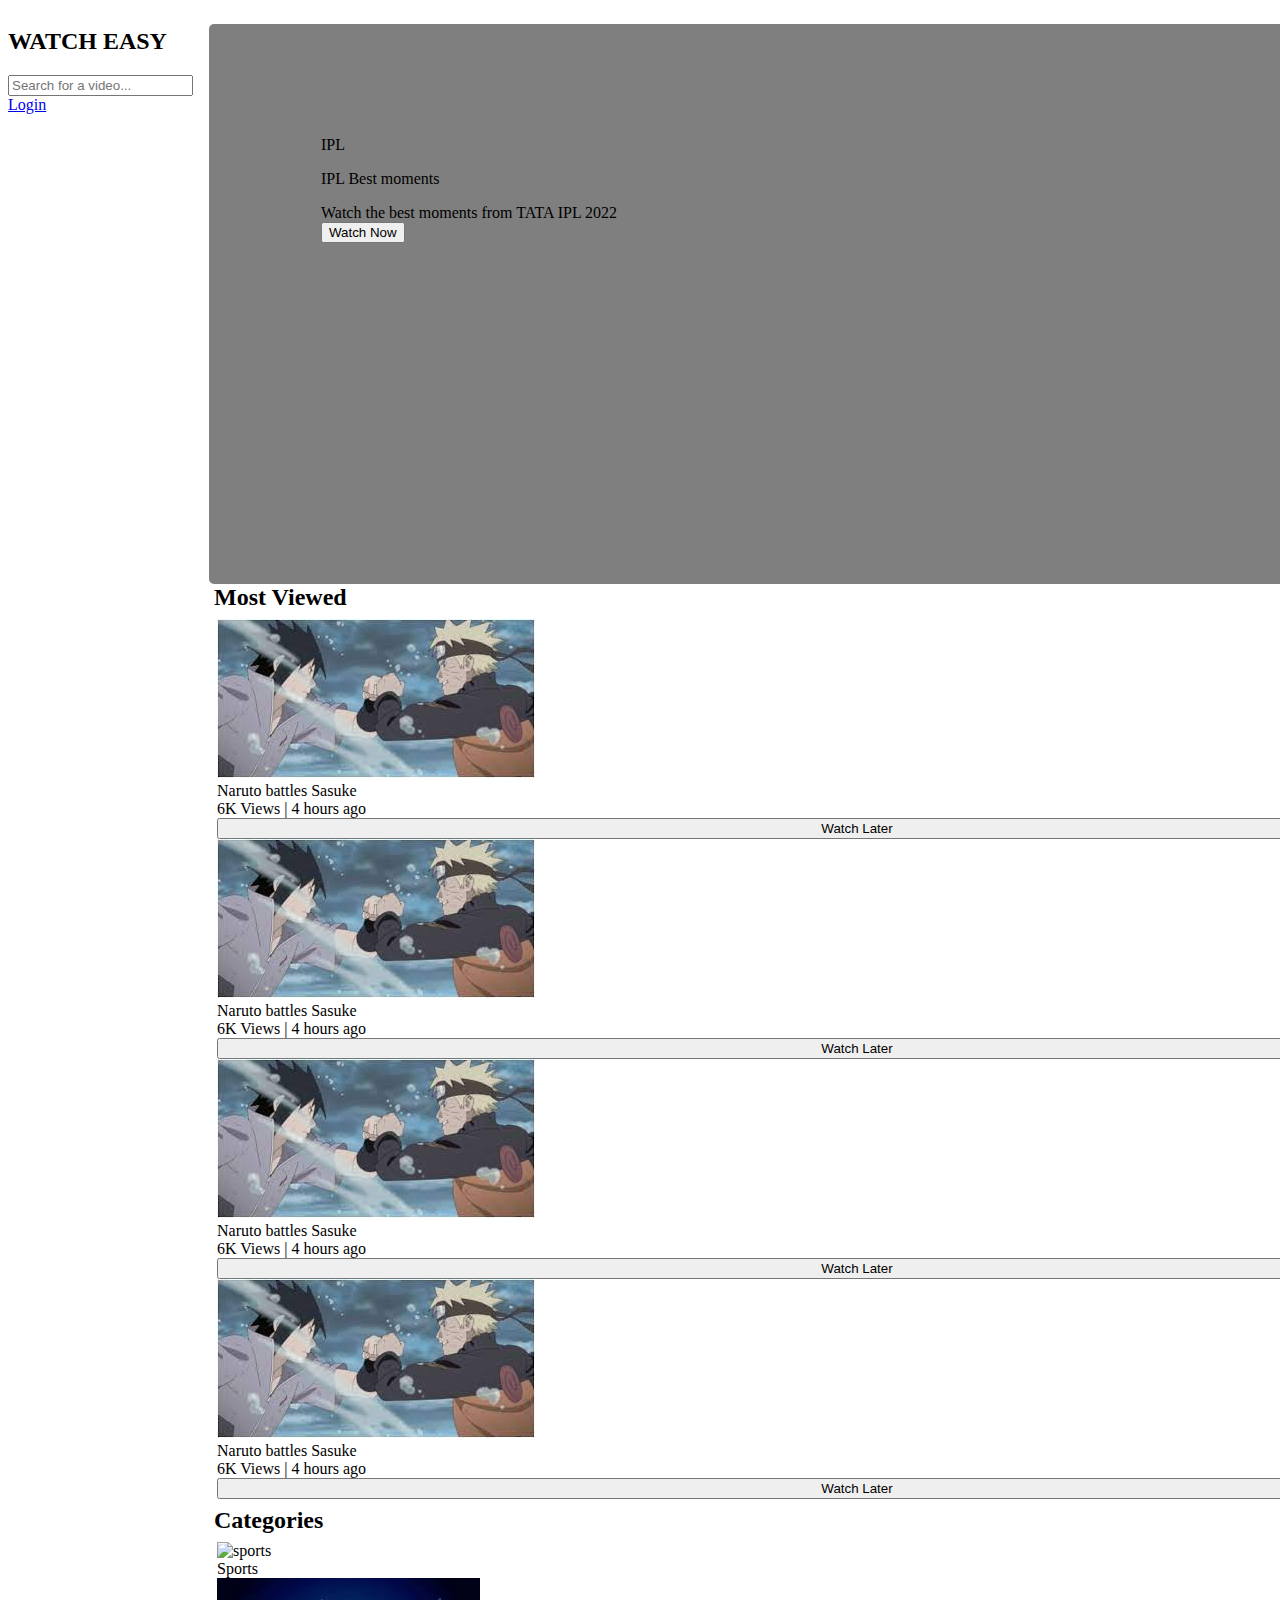
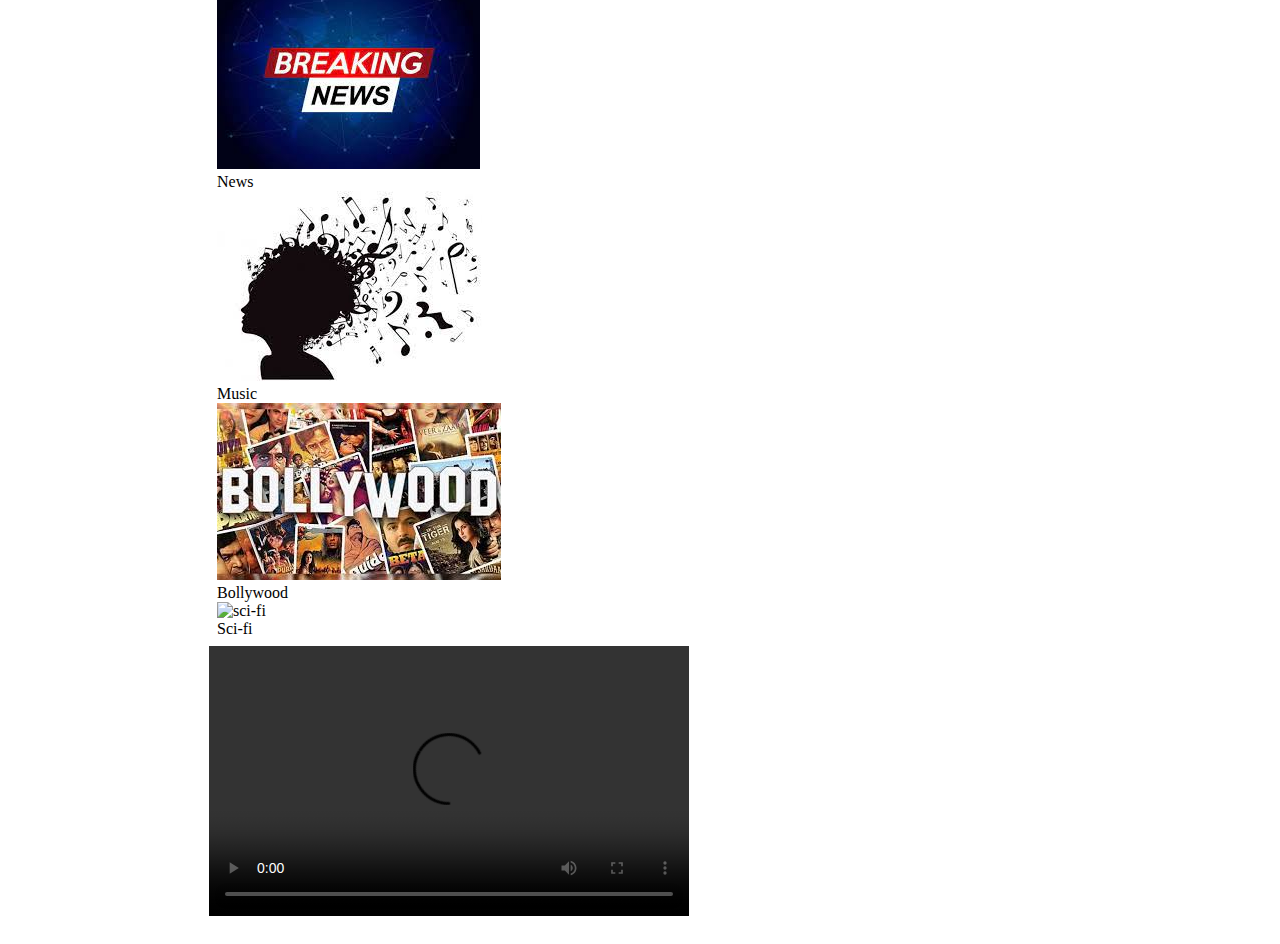
==== index.html @ 9aa56c28 "initial commit" ====
<!DOCTYPE html>
<html lang="en">
<head>
    <meta charset="UTF-8">
    <meta http-equiv="X-UA-Compatible" content="IE=edge">
    <meta name="viewport" content="width=device-width, initial-scale=1.0">
    <title>Watch Easy</title>
    <link rel="stylesheet" href="style.css"/>
    <link rel="stylesheet" href="https://aesthetic-snickerdoodle-9e3a0f.netlify.app/style.css"/>
    <script src="https://kit.fontawesome.com/3403aa9b31.js" crossorigin="anonymous"></script>
</head>
<body>
    <div class="page-layout">
        <nav class="navbar-2">
            <h2 class="logo">WATCH EASY</h2>
            <div class="navbar-search">
                <input class="navbar-searchbar" type="text" placeholder="Search for a video..."/>
                <i class="fa-solid fa-magnifying-glass"></i>
            </div>
            <div class="external-links">
                <a href="#">Login</a>
            </div>
        </nav>
        <div class="main-body flex flex-column">
            <div class="specialized-banner">
                <div class="banner-card">
                    <div class="banner-text-group flex flex-column">
                        <p class="card-title">IPL</p>
                        <p class="h3">IPL Best moments</p>
                        <div class="h6">Watch the best moments from TATA IPL 2022</div>
                        <button class="btn btn-hover btn-banner remove-from-wishlist-button">Watch Now</button>
                    </div>
                </div>
            </div>
            <div class="most-viewed-section">
                <div class="section-title">Most Viewed</div>
                <div class="section flex">
                    <div class="card vertical-card flex flex-column flex-gap-1 section-border">
                        <img src="[data-uri]" alt=""/>
                        <div class="card-title">Naruto battles Sasuke</div>
                        <div class="h6"> 6K Views | 4 hours ago</div>
                        <button class="btn btn-hover add-to-cart-button">Watch Later</button>
                    </div>
                    <div class="card vertical-card flex flex-column flex-gap-1 section-border">
                        <img src="[data-uri]" alt=""/>
                        <div class="card-title">Naruto battles Sasuke</div>
                        <div class="h6"> 6K Views | 4 hours ago</div>
                        <button class="btn btn-hover add-to-cart-button">Watch Later</button>
                    </div>
                    <div class="card vertical-card flex flex-column flex-gap-1 section-border">
                        <img src="[data-uri]" alt=""/>
                        <div class="card-title">Naruto battles Sasuke</div>
                        <div class="h6"> 6K Views | 4 hours ago</div>
                        <button class="btn btn-hover add-to-cart-button">Watch Later</button>
                    </div>
                    <div class="card vertical-card flex flex-column flex-gap-1 section-border">
                        <img src="[data-uri]" alt=""/>
                        <div class="card-title">Naruto battles Sasuke</div>
                        <div class="h6"> 6K Views | 4 hours ago</div>
                        <button class="btn btn-hover">Watch Later</button>
                    </div> 
                </div>
            </div>
            <div class="category-section">
                <div class="section-title">Categories</div>
                <div class="section flex">
                    <div class="card vertical-card overlay">
                        <div class="card-image pos-relative">
                            <img src="https://media.istockphoto.com/photos/huge-multi-sports-collage-taekwondo-tennis-soccer-basketball-etc-picture-id1364827675?b=1&k=20&m=1364827675&s=170667a&w=0&h=2ac1QP_pzf8aEAP4UkPtS2NarFgOnHoCbM4hXLf3G8w=" alt = "sports" />
                        </div>
                        <div class="overlay-layer">Sports</div>
                    </div>
                    <div class="card vertical-card overlay">
                        <div class="card-image pos-relative">
                            <img src="[data-uri]" alt = "news" />
                        </div>
                        <div class="overlay-layer">News</div>
                    </div>
                    <div class="card vertical-card overlay">
                        <div class="card-image pos-relative">
                            <img src="[data-uri]" alt = "music" />
                        </div>
                        <div class="overlay-layer">Music</div>
                    </div>
                    <div class="card vertical-card overlay">
                        <div class="card-image pos-relative">
                            <img src="[data-uri]" alt = "bollywood" />
                        </div>
                        <div class="overlay-layer">Bollywood</div>
                    </div>
                    <div class="card vertical-card overlay">
                        <div class="card-image pos-relative">
                            <img src="https://encrypted-tbn0.gstatic.com/images?q=tbn:ANd9GcQCCRz7pfuj8s85PcB2DzjPI0KFFFk70rZfUg&usqp=CAU" alt = "sci-fi" />
                        </div>
                        <div class="overlay-layer">Sci-fi</div>
                    </div>
                </div>
            </div>
            <div class="video-trying-demo">
                <video width="480" height="270" controls>
                    <source src="file_example_MP4_480_1_5MG.mp4" type="video/mp4"
                </video>
            </div>
        </div>
    </div>
</body>
</html>
---- style.css ----
.page-layout{
    display: grid;
    grid-auto-flow: column;
}

.main-body{
    background-color: var(--bg-color);
    align-items: center;
    padding: 1rem; 
    gap: 1.5rem;
} 

.specialized-banner{
    width: 81rem;
    height: 35rem;
}

.banner-card{
    background-color: var(--white);
    overflow: hidden;
    width: inherit;
    height: inherit;
    border-radius: 5px;
    box-shadow: 0 6px 10px 0 var(--box-shadow);
}

.banner-text-group{
    height: 35rem;
    background-image: linear-gradient(to right, rgba(0, 0, 0, 0.5), rgba(0, 0, 0, 0.5)), url("https://www.insidesport.in/wp-content/uploads/2020/07/IPL-2020-5-1.jpg");
    background-repeat: no-repeat;
    background-size: cover;
    color: var(--white);   
    padding: 6em 5em 7em 7em;
    gap: 1rem;
}

.btn-banner{
    width: fit-content;
}

.section-title{
    font-size: 1.5rem;
    font-weight: 600;
    padding-left: 5px;
}

.section{
    gap: 0.3rem;
    overflow-x: auto;
    padding: 0.5rem;
}

.section-border{
    align-items: center;    
}

.section button{
    width: 100%;
}

.category-section{
    width: 81rem;
}
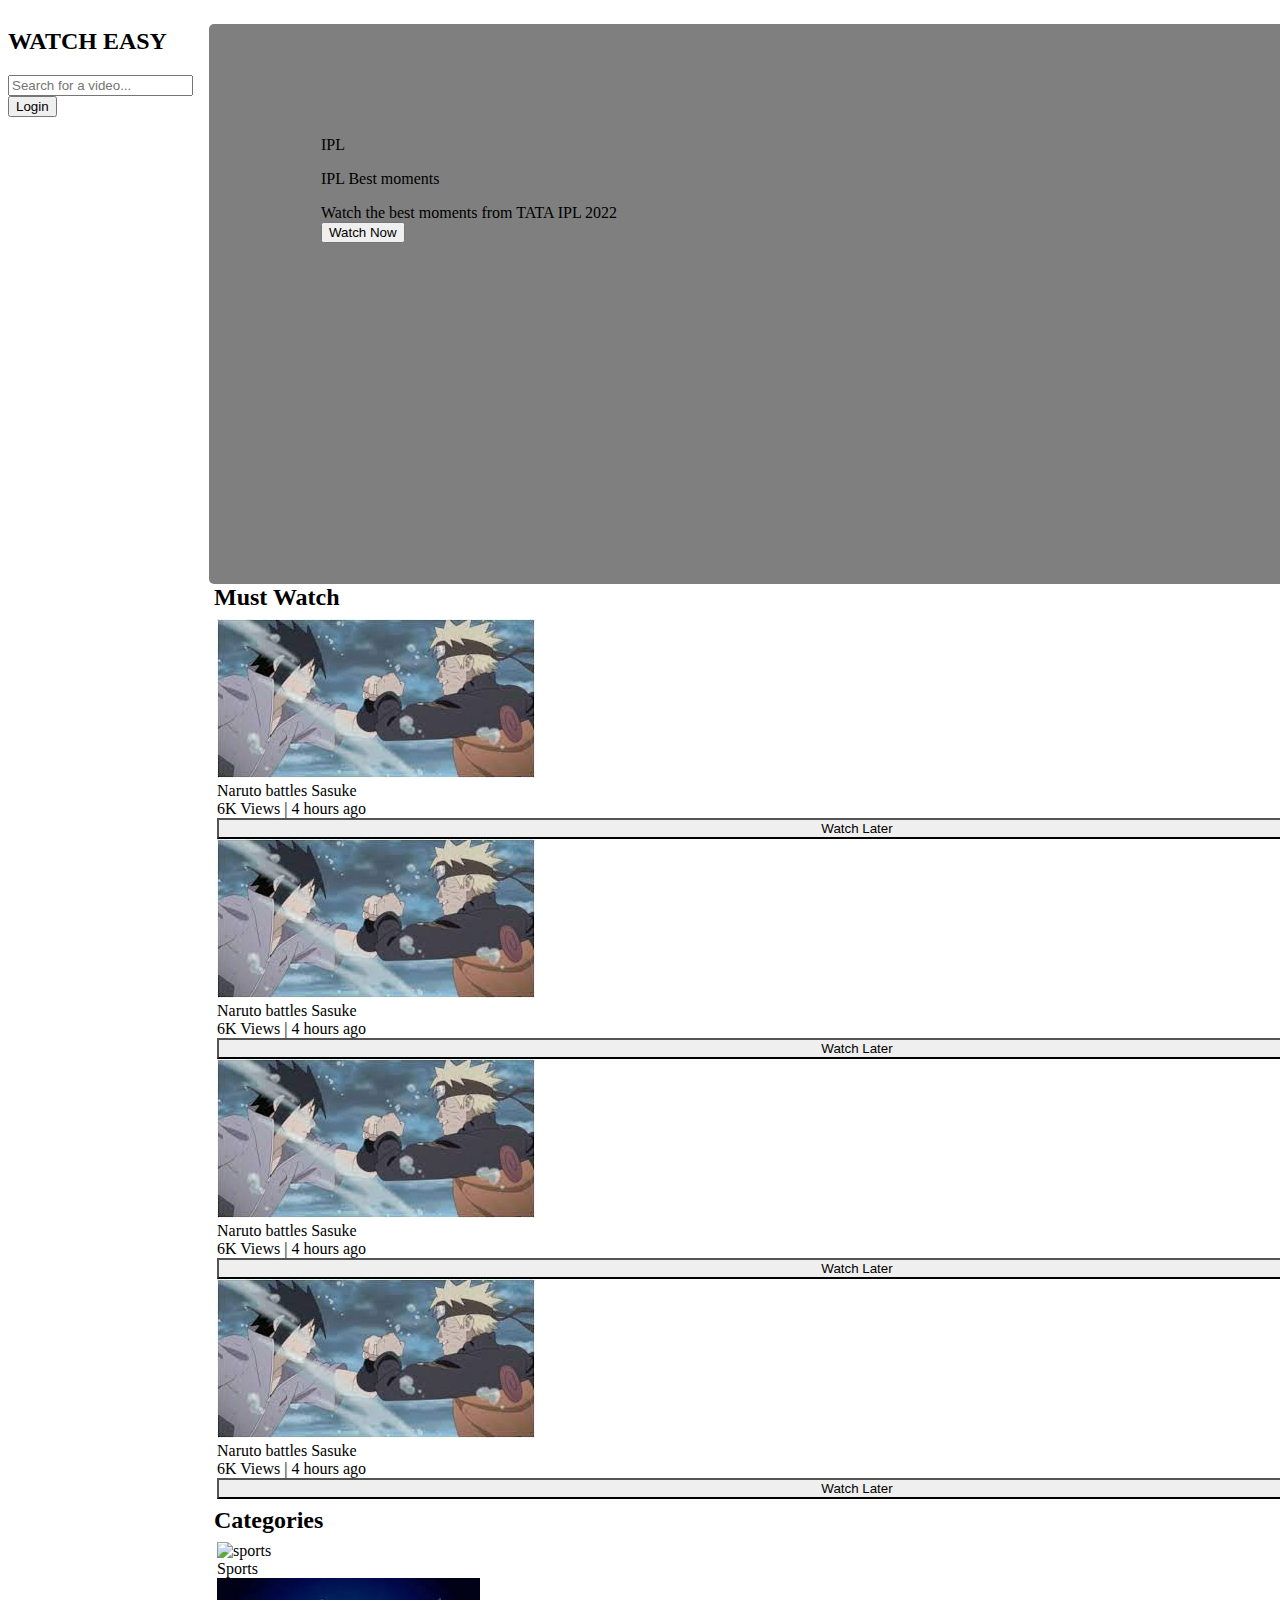
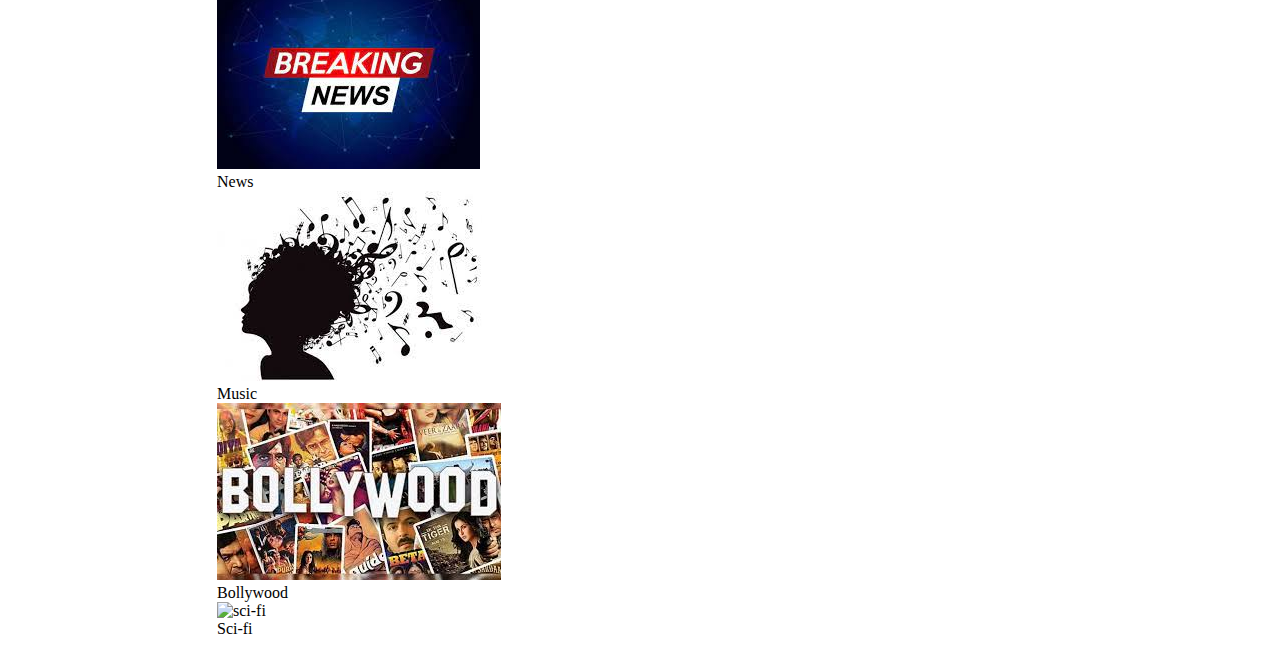
==== commit 1d446eb5: "feat: homepage added" ====
--- a/index.html
+++ b/index.html
@@ -5,8 +5,8 @@
     <meta http-equiv="X-UA-Compatible" content="IE=edge">
     <meta name="viewport" content="width=device-width, initial-scale=1.0">
     <title>Watch Easy</title>
+    <link rel="stylesheet" href="https://aesthetic-snickerdoodle-9e3a0f.netlify.app/style.css"/>
     <link rel="stylesheet" href="style.css"/>
-    <link rel="stylesheet" href="https://aesthetic-snickerdoodle-9e3a0f.netlify.app/style.css"/>
     <script src="https://kit.fontawesome.com/3403aa9b31.js" crossorigin="anonymous"></script>
 </head>
 <body>
@@ -18,7 +18,7 @@
                 <i class="fa-solid fa-magnifying-glass"></i>
             </div>
             <div class="external-links">
-                <a href="#">Login</a>
+                <button class="btn btn-hover sign-in">Login <i class="fa-solid fa-arrow-right"></i></button>
             </div>
         </nav>
         <div class="main-body flex flex-column">
@@ -33,62 +33,62 @@
                 </div>
             </div>
             <div class="most-viewed-section">
-                <div class="section-title">Most Viewed</div>
+                <div class="section-title">Must Watch</div>
                 <div class="section flex">
-                    <div class="card vertical-card flex flex-column flex-gap-1 section-border">
+                    <div class="card vertical-card flex flex-column flex-gap-1 flex-center">
                         <img src="[data-uri]" alt=""/>
                         <div class="card-title">Naruto battles Sasuke</div>
                         <div class="h6"> 6K Views | 4 hours ago</div>
-                        <button class="btn btn-hover add-to-cart-button">Watch Later</button>
+                        <button class="btn btn-hover add-to-cart-button watchlaterbtn">Watch Later</button>
                     </div>
-                    <div class="card vertical-card flex flex-column flex-gap-1 section-border">
+                    <div class="card vertical-card flex flex-column flex-gap-1 flex-center">
                         <img src="[data-uri]" alt=""/>
                         <div class="card-title">Naruto battles Sasuke</div>
                         <div class="h6"> 6K Views | 4 hours ago</div>
-                        <button class="btn btn-hover add-to-cart-button">Watch Later</button>
+                        <button class="btn btn-hover add-to-cart-button  watchlaterbtn">Watch Later</button>
                     </div>
-                    <div class="card vertical-card flex flex-column flex-gap-1 section-border">
+                    <div class="card vertical-card flex flex-column flex-gap-1 flex-center">
                         <img src="[data-uri]" alt=""/>
                         <div class="card-title">Naruto battles Sasuke</div>
                         <div class="h6"> 6K Views | 4 hours ago</div>
-                        <button class="btn btn-hover add-to-cart-button">Watch Later</button>
+                        <button class="btn btn-hover add-to-cart-button  watchlaterbtn">Watch Later</button>
                     </div>
-                    <div class="card vertical-card flex flex-column flex-gap-1 section-border">
+                    <div class="card vertical-card flex flex-column flex-gap-1 flex-center">
                         <img src="[data-uri]" alt=""/>
                         <div class="card-title">Naruto battles Sasuke</div>
                         <div class="h6"> 6K Views | 4 hours ago</div>
-                        <button class="btn btn-hover">Watch Later</button>
+                        <button class="btn btn-hover watchlaterbtn">Watch Later</button>
                     </div> 
                 </div>
             </div>
             <div class="category-section">
                 <div class="section-title">Categories</div>
                 <div class="section flex">
-                    <div class="card vertical-card overlay">
+                    <div class="card vertical-card overlay categories">
                         <div class="card-image pos-relative">
                             <img src="https://media.istockphoto.com/photos/huge-multi-sports-collage-taekwondo-tennis-soccer-basketball-etc-picture-id1364827675?b=1&k=20&m=1364827675&s=170667a&w=0&h=2ac1QP_pzf8aEAP4UkPtS2NarFgOnHoCbM4hXLf3G8w=" alt = "sports" />
                         </div>
                         <div class="overlay-layer">Sports</div>
                     </div>
-                    <div class="card vertical-card overlay">
+                    <div class="card vertical-card overlay categories">
                         <div class="card-image pos-relative">
                             <img src="[data-uri]" alt = "news" />
                         </div>
                         <div class="overlay-layer">News</div>
                     </div>
-                    <div class="card vertical-card overlay">
+                    <div class="card vertical-card overlay categories">
                         <div class="card-image pos-relative">
                             <img src="[data-uri]" alt = "music" />
                         </div>
                         <div class="overlay-layer">Music</div>
                     </div>
-                    <div class="card vertical-card overlay">
+                    <div class="card vertical-card overlay categories">
                         <div class="card-image pos-relative">
                             <img src="[data-uri]" alt = "bollywood" />
                         </div>
                         <div class="overlay-layer">Bollywood</div>
                     </div>
-                    <div class="card vertical-card overlay">
+                    <div class="card vertical-card overlay categories">
                         <div class="card-image pos-relative">
                             <img src="https://encrypted-tbn0.gstatic.com/images?q=tbn:ANd9GcQCCRz7pfuj8s85PcB2DzjPI0KFFFk70rZfUg&usqp=CAU" alt = "sci-fi" />
                         </div>
@@ -96,11 +96,6 @@
                     </div>
                 </div>
             </div>
-            <div class="video-trying-demo">
-                <video width="480" height="270" controls>
-                    <source src="file_example_MP4_480_1_5MG.mp4" type="video/mp4"
-                </video>
-            </div>
         </div>
     </div>
 </body>
--- a/style.css
+++ b/style.css
@@ -50,10 +50,6 @@
     padding: 0.5rem;
 }
 
-.section-border{
-    align-items: center;    
-}
-
 .section button{
     width: 100%;
 }
@@ -62,5 +58,10 @@
     width: 81rem;
 }
 
+.watchlaterbtn{
+    border-radius:0;
+}
 
-
+.categories{
+    cursor: pointer;
+}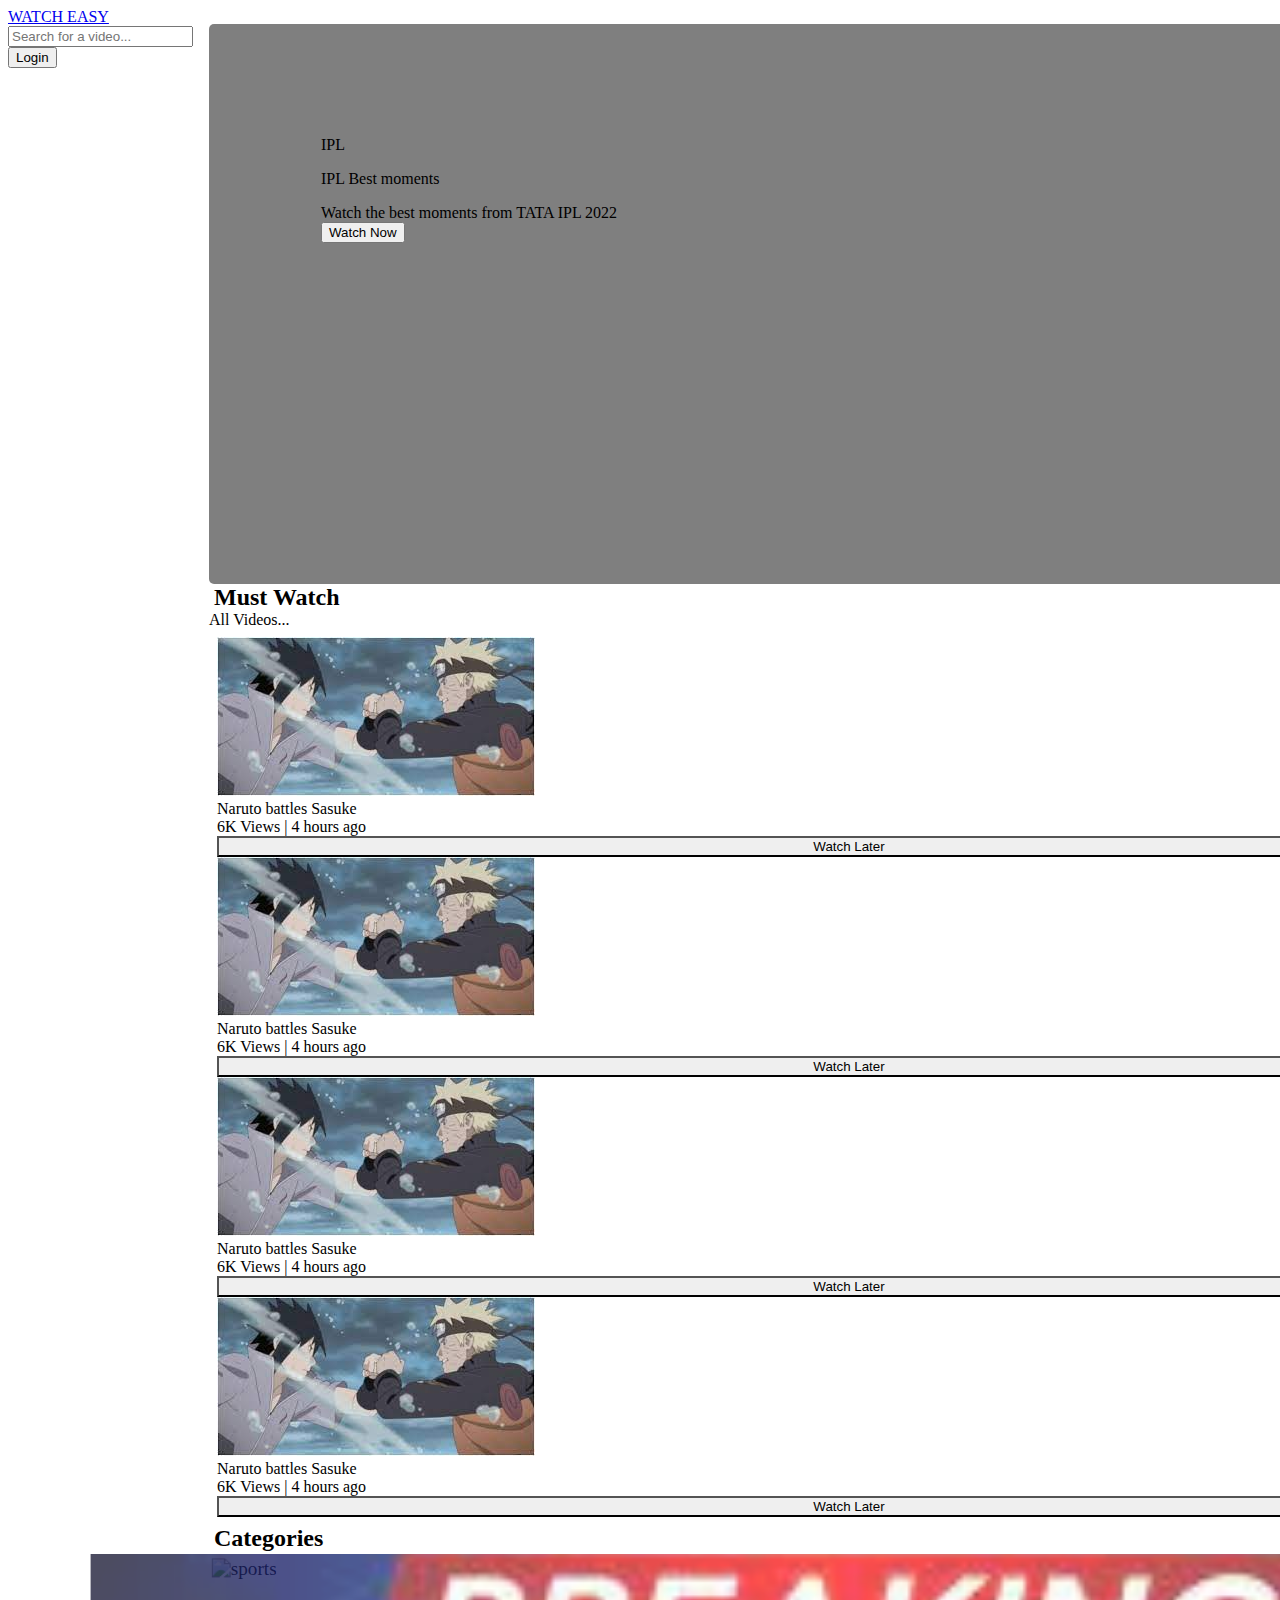
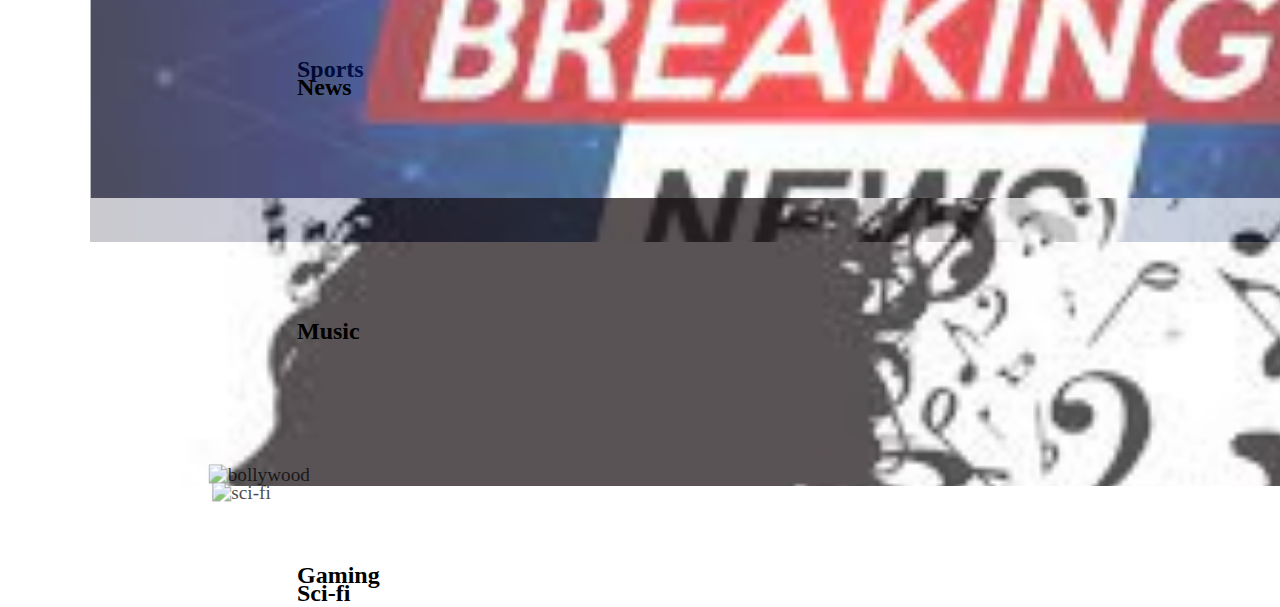
==== commit 5b4e96b2: "refactor: improved homepage code" ====
--- a/index.html
+++ b/index.html
@@ -12,7 +12,7 @@
 <body>
     <div class="page-layout">
         <nav class="navbar-2">
-            <h2 class="logo">WATCH EASY</h2>
+            <a href="/" class="logo">WATCH EASY</a>
             <div class="navbar-search">
                 <input class="navbar-searchbar" type="text" placeholder="Search for a video..."/>
                 <i class="fa-solid fa-magnifying-glass"></i>
@@ -33,27 +33,30 @@
                 </div>
             </div>
             <div class="most-viewed-section">
-                <div class="section-title">Must Watch</div>
+                <div class="flex flex-space-between ">
+                    <div class="section-title">Must Watch</div>
+                    <a class="all-videos-link" href="/">All Videos...</a>
+                </div>
                 <div class="section flex">
-                    <div class="card vertical-card flex flex-column flex-gap-1 flex-center">
+                    <div class="card vertical-card flex video-card flex-column flex-gap-1 flex-center">
                         <img src="[data-uri]" alt=""/>
                         <div class="card-title">Naruto battles Sasuke</div>
                         <div class="h6"> 6K Views | 4 hours ago</div>
                         <button class="btn btn-hover add-to-cart-button watchlaterbtn">Watch Later</button>
                     </div>
-                    <div class="card vertical-card flex flex-column flex-gap-1 flex-center">
+                    <div class="card vertical-card flex video-card flex-column flex-gap-1 flex-center">
                         <img src="[data-uri]" alt=""/>
                         <div class="card-title">Naruto battles Sasuke</div>
                         <div class="h6"> 6K Views | 4 hours ago</div>
                         <button class="btn btn-hover add-to-cart-button  watchlaterbtn">Watch Later</button>
                     </div>
-                    <div class="card vertical-card flex flex-column flex-gap-1 flex-center">
+                    <div class="card vertical-card flex video-card flex-column flex-gap-1 flex-center">
                         <img src="[data-uri]" alt=""/>
                         <div class="card-title">Naruto battles Sasuke</div>
                         <div class="h6"> 6K Views | 4 hours ago</div>
                         <button class="btn btn-hover add-to-cart-button  watchlaterbtn">Watch Later</button>
                     </div>
-                    <div class="card vertical-card flex flex-column flex-gap-1 flex-center">
+                    <div class="card vertical-card flex video-card flex-column flex-gap-1 flex-center">
                         <img src="[data-uri]" alt=""/>
                         <div class="card-title">Naruto battles Sasuke</div>
                         <div class="h6"> 6K Views | 4 hours ago</div>
@@ -68,31 +71,31 @@
                         <div class="card-image pos-relative">
                             <img src="https://media.istockphoto.com/photos/huge-multi-sports-collage-taekwondo-tennis-soccer-basketball-etc-picture-id1364827675?b=1&k=20&m=1364827675&s=170667a&w=0&h=2ac1QP_pzf8aEAP4UkPtS2NarFgOnHoCbM4hXLf3G8w=" alt = "sports" />
                         </div>
-                        <div class="overlay-layer">Sports</div>
+                        <div class="overlay-layer-2">Sports</div>
                     </div>
                     <div class="card vertical-card overlay categories">
                         <div class="card-image pos-relative">
                             <img src="[data-uri]" alt = "news" />
                         </div>
-                        <div class="overlay-layer">News</div>
+                        <div class="overlay-layer-2">News</div>
                     </div>
                     <div class="card vertical-card overlay categories">
                         <div class="card-image pos-relative">
                             <img src="[data-uri]" alt = "music" />
                         </div>
-                        <div class="overlay-layer">Music</div>
+                        <div class="overlay-layer-2">Music</div>
                     </div>
                     <div class="card vertical-card overlay categories">
                         <div class="card-image pos-relative">
-                            <img src="[data-uri]" alt = "bollywood" />
+                            <img src="https://img.freepik.com/free-vector/skull-gaming-with-joy-stick-emblem-modern-style_32991-492.jpg?w=2000" alt = "bollywood" />
                         </div>
-                        <div class="overlay-layer">Bollywood</div>
+                        <div class="overlay-layer-2">Gaming</div>
                     </div>
                     <div class="card vertical-card overlay categories">
                         <div class="card-image pos-relative">
                             <img src="https://encrypted-tbn0.gstatic.com/images?q=tbn:ANd9GcQCCRz7pfuj8s85PcB2DzjPI0KFFFk70rZfUg&usqp=CAU" alt = "sci-fi" />
                         </div>
-                        <div class="overlay-layer">Sci-fi</div>
+                        <div class="overlay-layer-2">Sci-fi</div>
                     </div>
                 </div>
             </div>
--- a/style.css
+++ b/style.css
@@ -10,8 +10,11 @@
     gap: 1.5rem;
 } 
 
+.specialized-banner, .most-viewed-section,.category-section{
+    width: 80em;
+}
+
 .specialized-banner{
-    width: 81rem;
     height: 35rem;
 }
 
@@ -44,9 +47,14 @@
     padding-left: 5px;
 }
 
+.all-videos-link{
+    align-self: center;
+    text-decoration: none;
+    color: var(--text-primary);
+}
+
 .section{
-    gap: 0.3rem;
-    overflow-x: auto;
+    gap: 0.5rem;
     padding: 0.5rem;
 }
 
@@ -54,14 +62,48 @@
     width: 100%;
 }
 
-.category-section{
-    width: 81rem;
-}
-
 .watchlaterbtn{
     border-radius:0;
 }
 
+.video-card{
+    cursor: pointer;
+}
+
 .categories{
     cursor: pointer;
+    position: relative;
+    z-index: 1;
+}
+
+.categories img {
+    height: 15rem;
+    width: 100%;
+    object-fit: cover;
+    transform: scale(1.20);
+    opacity: 0.7;
+    transition: opacity 0.4s, transform 0.4s;
+}
+.categories img:hover {
+    transform: scale(1.03);
+    transition: transform 0.4s;
+    opacity: 1;
+}
+
+.external-links{
+    align-items: center;
+    cursor: pointer;
+}
+
+.overlay-layer-2{
+    position: absolute;
+    top: 6rem;
+    left: 5rem;
+    font-weight: 700;
+    font-size: 1.5rem;
+    display: flex;
+    justify-content: center;
+    align-items: center;
+    color: var(--black);
+    text-shadow: 2px 2px 6px  var(--white);
 }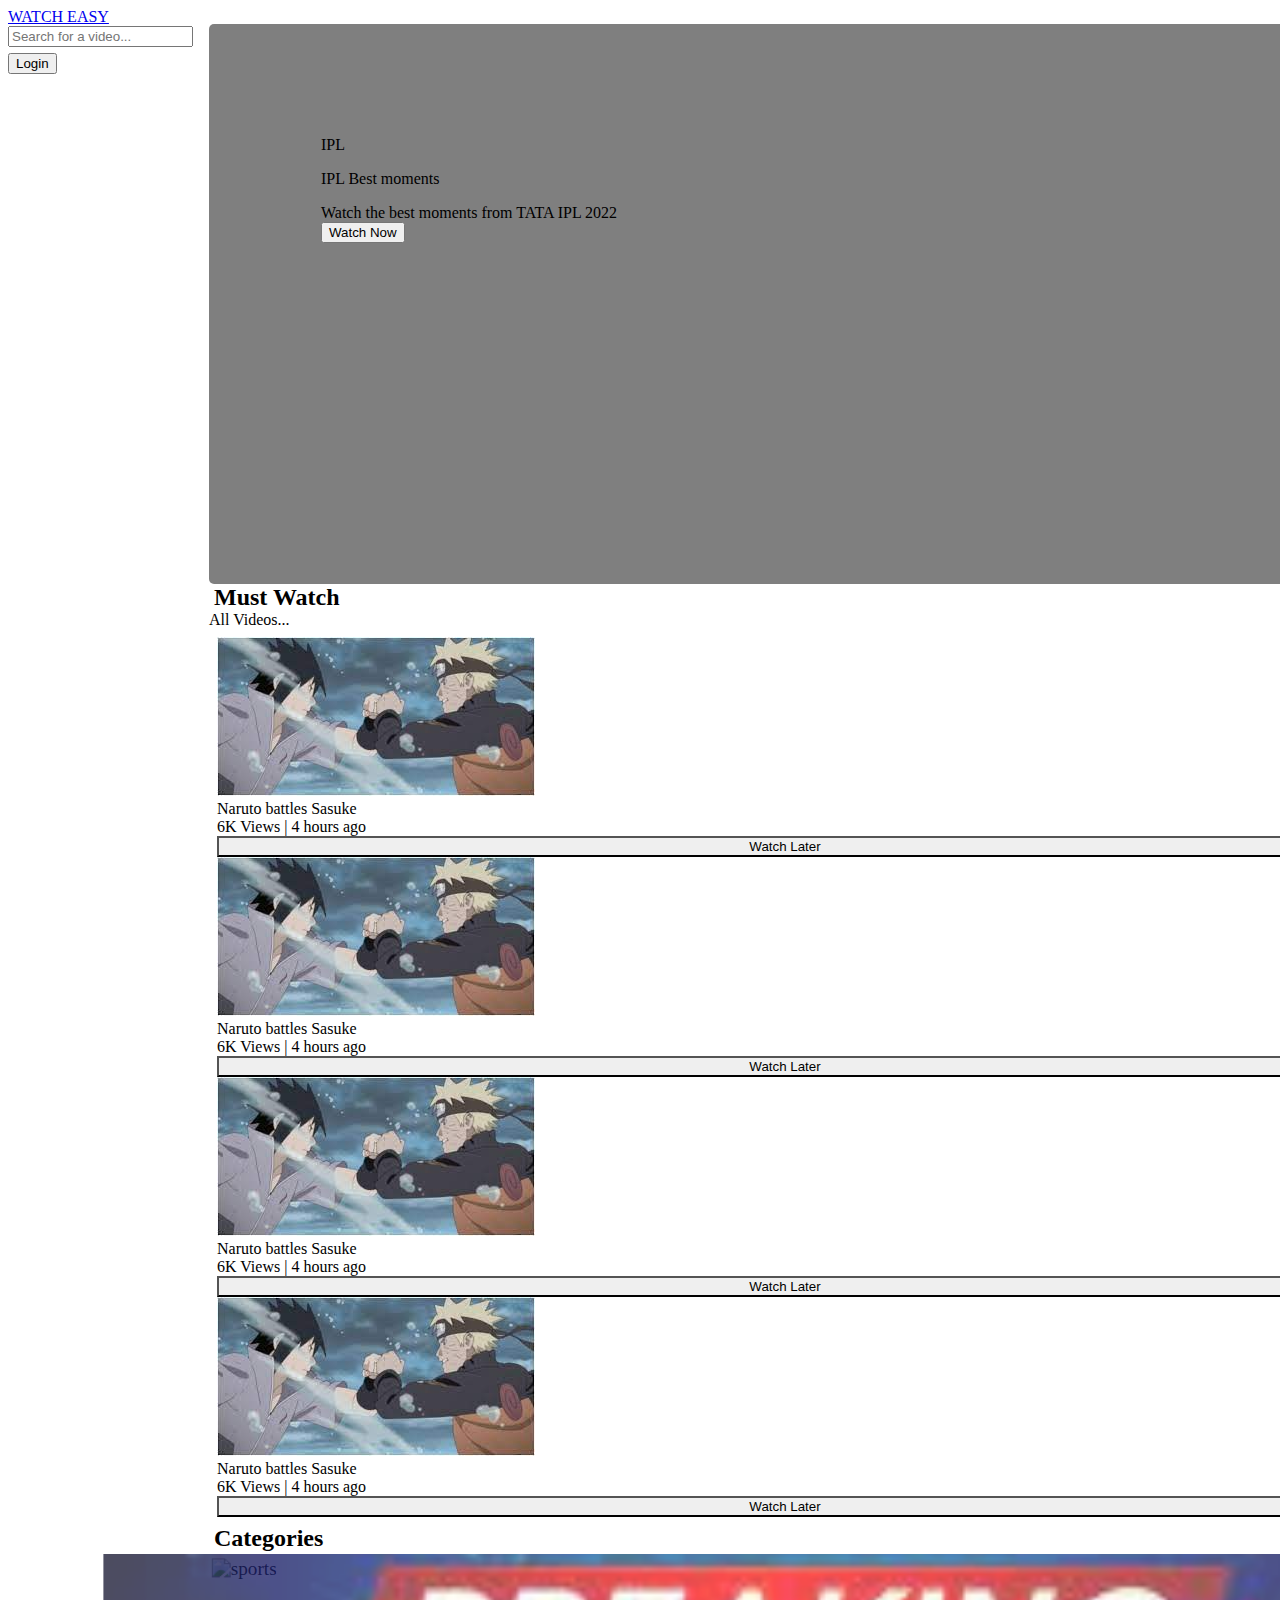
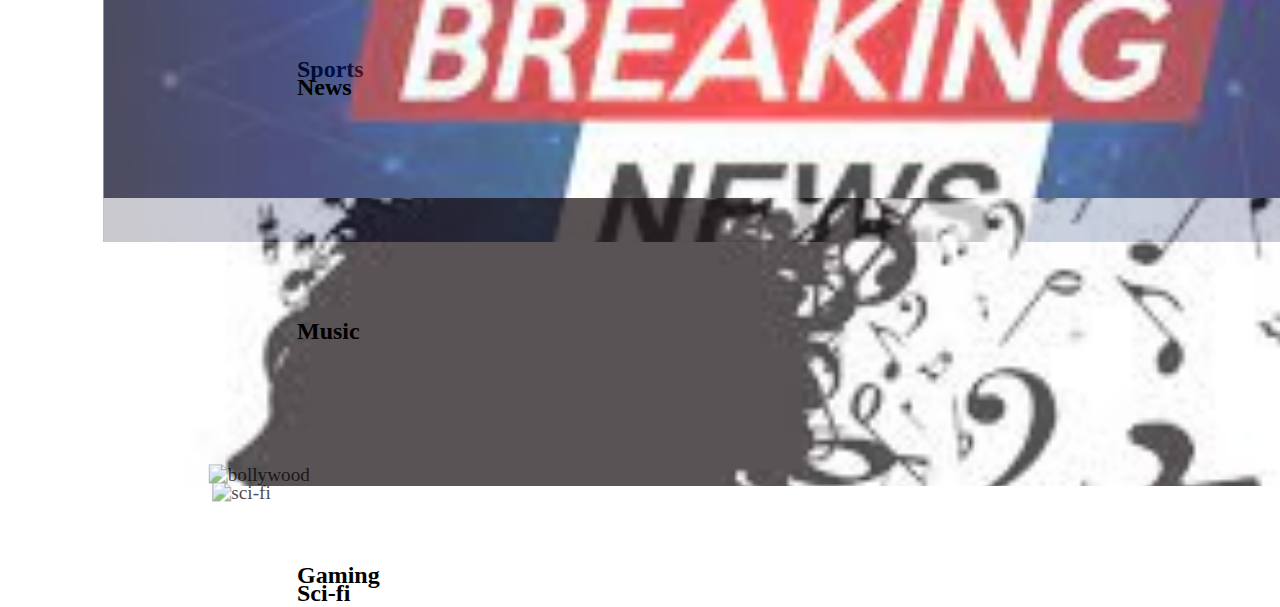
==== commit 8b1ba6a3: "refactor: improvised code" ====
--- a/index.html
+++ b/index.html
@@ -4,6 +4,7 @@
     <meta charset="UTF-8">
     <meta http-equiv="X-UA-Compatible" content="IE=edge">
     <meta name="viewport" content="width=device-width, initial-scale=1.0">
+    <link rel="icon" href="/Watch-Easy.ico"/>
     <title>Watch Easy</title>
     <link rel="stylesheet" href="https://aesthetic-snickerdoodle-9e3a0f.netlify.app/style.css"/>
     <link rel="stylesheet" href="style.css"/>
@@ -12,13 +13,16 @@
 <body>
     <div class="page-layout">
         <nav class="navbar-2">
-            <a href="/" class="logo">WATCH EASY</a>
+            <a href="/index.html" class="logo">WATCH EASY</a>
             <div class="navbar-search">
                 <input class="navbar-searchbar" type="text" placeholder="Search for a video..."/>
                 <i class="fa-solid fa-magnifying-glass"></i>
             </div>
-            <div class="external-links">
+            <div class="navbar-links flex flex-space-evenly">
                 <button class="btn btn-hover sign-in">Login <i class="fa-solid fa-arrow-right"></i></button>
+                <i class="fa-solid fa-layer-group" title="Playlists"></i>
+                <i class="fa-solid fa-clock" title="Watch-Later"></i>
+                <i class="fa-solid fa-user" title="My Profile"></i>
             </div>
         </nav>
         <div class="main-body flex flex-column">
@@ -35,7 +39,7 @@
             <div class="most-viewed-section">
                 <div class="flex flex-space-between ">
                     <div class="section-title">Must Watch</div>
-                    <a class="all-videos-link" href="/">All Videos...</a>
+                    <a class="all-videos-link" href="/video-listing.html">All Videos...</a>
                 </div>
                 <div class="section flex">
                     <div class="card vertical-card flex video-card flex-column flex-gap-1 flex-center">
--- a/style.css
+++ b/style.css
@@ -11,7 +11,7 @@
 } 
 
 .specialized-banner, .most-viewed-section,.category-section{
-    width: 80em;
+    width: 90vw;
 }
 
 .specialized-banner{
@@ -90,9 +90,15 @@
     opacity: 1;
 }
 
-.external-links{
+.navbar-links{
+    width:20%;
     align-items: center;
+    font-size: 1.5rem;
     cursor: pointer;
+}
+
+.sign-in:hover{
+    color: var(--bg-primary);
 }
 
 .overlay-layer-2{
